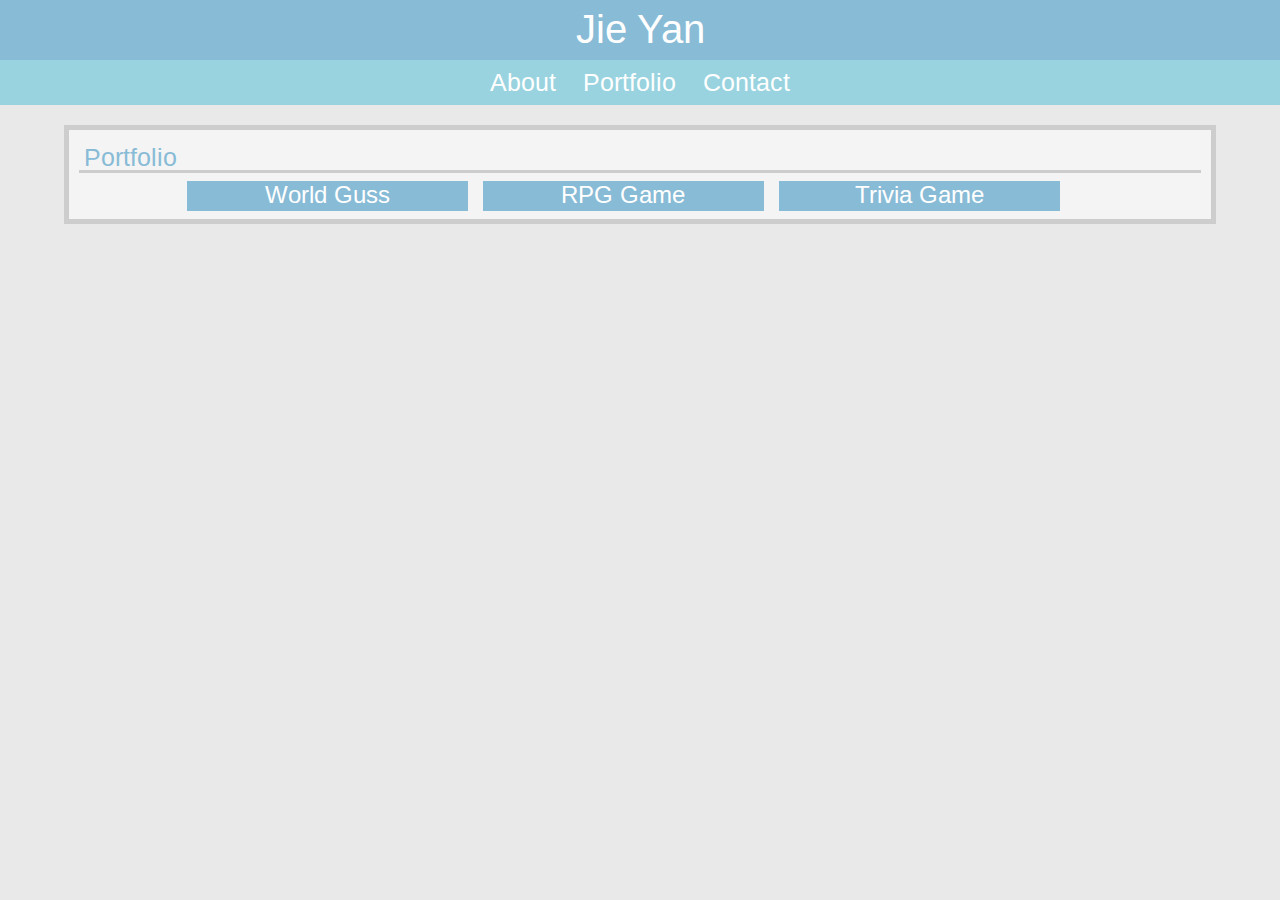
==== portfolio.html @ 9630998a "homework" ====
<!DOCTYPE html>
<html lang="en">

<head>
  <meta charset="UTF-8">
  <meta name="viewport" content="width=device-width, initial-scale=1.0">
  <meta http-equiv="X-UA-Compatible" content="ie=edge">
  <title>Portfolio</title>
  <link href="https://fonts.googleapis.com/css?family=Arimo|Nunito&display=swap" rel="stylesheet">

  <link href="style.css" rel="stylesheet">
</head>

<body>
<header>
  <div>Jie Yan</div>
</header>
<Nav>
  <a href="index.html">About</a>
  <a href="portfolio.html">Portfolio</a>
  <a href="contact.html">Contact</a>
</Nav>

<section>
  <div class="title">
    Portfolio
  </div>

  <div class="line"></div>

  <div class="portfolio">
 <div class="container">
 <img class="img2" src="../../../Desktop/apple-computer-decor-design-326502.jpg" alt="computer">
 <div class="bottomtitle">
 World Guss
 </div>
 </div>
  
 <div class="container">
  <img class="img2" src="../../../Desktop/pexels-photo-1500610.jpeg" alt="phone">
  <div class="bottomtitle">
    RPG Game
  </div>
 </div>

 <div class="container">
  <img class="img2" src="../../../Desktop/pexels-photo-230544.jpeg" alt="game">
  <div class="bottomtitle">
    Trivia Game
  </div>
</div>
  </div>


</section>

</body>

</html>
---- style.css ----
*{box-sizing: border-box;}

html, body, div, span, applet, object, iframe,
h1, h2, h3, h4, h5, h6, p, blockquote, pre,
a, abbr, acronym, address, big, cite, code,
del, dfn, em, img, ins, kbd, q, s, samp,
small, strike, strong, sub, sup, tt, var,
b, u, i, center,
dl, dt, dd, ol, ul, li,
fieldset, form, label, legend,
table, caption, tbody, tfoot, thead, tr, th, td,
article, aside, canvas, details, embed, 
figure, figcaption, footer, header, hgroup, 
menu, nav, output, ruby, section, summary,
time, mark, audio, video {
	margin: 0;
	padding: 0;
	border: 0;
	font-size: 100%;
	font-family: 'Arimo', sans-serif;
}
/* HTML5 display-role reset for older browsers */
article, aside, details, figcaption, figure, 
footer, header, hgroup, menu, nav, section {
	display: block;
}
body {
	line-height: 1;
}
ol, ul {
	list-style: none;
}
blockquote, q {
	quotes: none;
}
blockquote:before, blockquote:after,
q:before, q:after {
	content: '';
	content: none;
}
table {
	border-collapse: collapse;
	border-spacing: 0;
}


/* header Name */
header{
  background-color:#88BBD6;
color: white;
font-size: 40px;
padding: 10px;
text-align: center;
}
/* Nav bar */
Nav{
  background-color: #99D3DF;
font-size: 25px;
padding: 10px;
text-align: center;
text-decoration: none;
color: white;
margin-bottom: 20px;

}
 a {
   margin-left: 10px;
   margin-right: 10px;
    color: #FFFFFF;
    text-decoration: none;
}

body{
  background-color: #e9e9e9;
}

section{
  background-color: rgba(255, 255, 255, 0.493);
  width:90% ;
  margin-top: auto;
  margin-bottom: auto;
  margin-left: auto;
  margin-right: auto;
  border: 5px;
  border-style: solid;
  border-color:#cdcdcd;
  
}
/* about me img */
.img1{
  display: block;
  width: 70%;
  height: 20%;
  margin: 15px auto;
  
}
/* portfolio img */
.img2{
  display:block;
  width: 100%;
  height: 20%;
  margin: 15px auto;
  
}

.title{
  color: #88BBD6;
  font-size: 25px;
  margin-top: 15px;
  margin-left: 15px;
}

.line{
  height: 3px;
  background-color: #cdcdcd;
  margin: 0 10px;
}
/* about me p */
p{
  margin: 10px 15px;
  color: #3a3737;
  font-size: 20px;
}
/* contact subtitle */
.subtitle{
  margin: 10px 15px;
  color: rgb(70, 86, 95);
 font-size: 20px;
}
/* contact input */
.input{
  width: 90%;
  margin-left: 15px;
  border-color: #cdcdcd;
  padding: 5px;
  font-size: 17px;
}

textarea{
  height: 200px;
}
/* contact button */
button{
  margin:10px 15px;
  font-size: 20px;
  color: #3a3737;
}

.portfolio{
display: block;
  margin-left: auto;
  margin-right: auto;
  width: 82%;
}
/* portfolio 3 containers */
.container {
  width: 90%;
  margin-left: 15px;
  position: relative;
  text-align: center;
  color: white;
}

.bottomtitle {
    width: 100%;
    height: 30px;
    position: absolute;
  font-size: 150%;
  background-color: #88BBD6;
  padding-top: 3px;
   padding-left: auto;
  padding-right: auto; 
  bottom: 8px;
 
}

/* media */
@media (min-width:500px){ 
.portfolio{
  display: flex
}
.container{
  width: 30%;
  height: 24%;
}


}
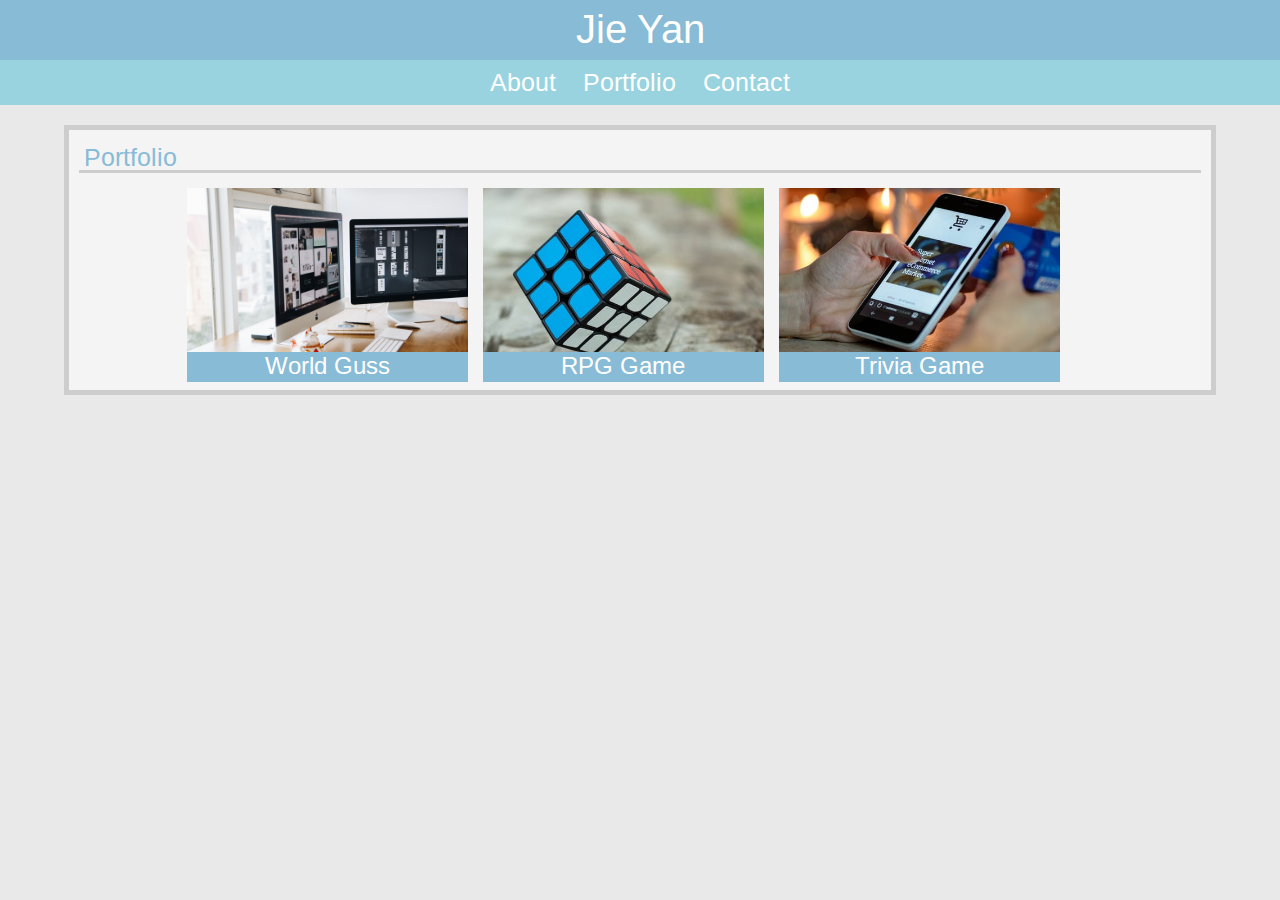
==== commit 7707c8a3: "image" ====
--- a/portfolio.html
+++ b/portfolio.html
@@ -30,21 +30,21 @@
 
   <div class="portfolio">
  <div class="container">
- <img class="img2" src="../../../Desktop/apple-computer-decor-design-326502.jpg" alt="computer">
+ <img class="img2" src="apple-computer-decor-design-326502.jpg" alt="computer">
  <div class="bottomtitle">
  World Guss
  </div>
  </div>
   
  <div class="container">
-  <img class="img2" src="../../../Desktop/pexels-photo-1500610.jpeg" alt="phone">
+  <img class="img2" src="pexels-photo-1500610.jpeg" alt="phone">
   <div class="bottomtitle">
     RPG Game
   </div>
  </div>
 
  <div class="container">
-  <img class="img2" src="../../../Desktop/pexels-photo-230544.jpeg" alt="game">
+  <img class="img2" src="pexels-photo-230544.jpeg" alt="game">
   <div class="bottomtitle">
     Trivia Game
   </div>
